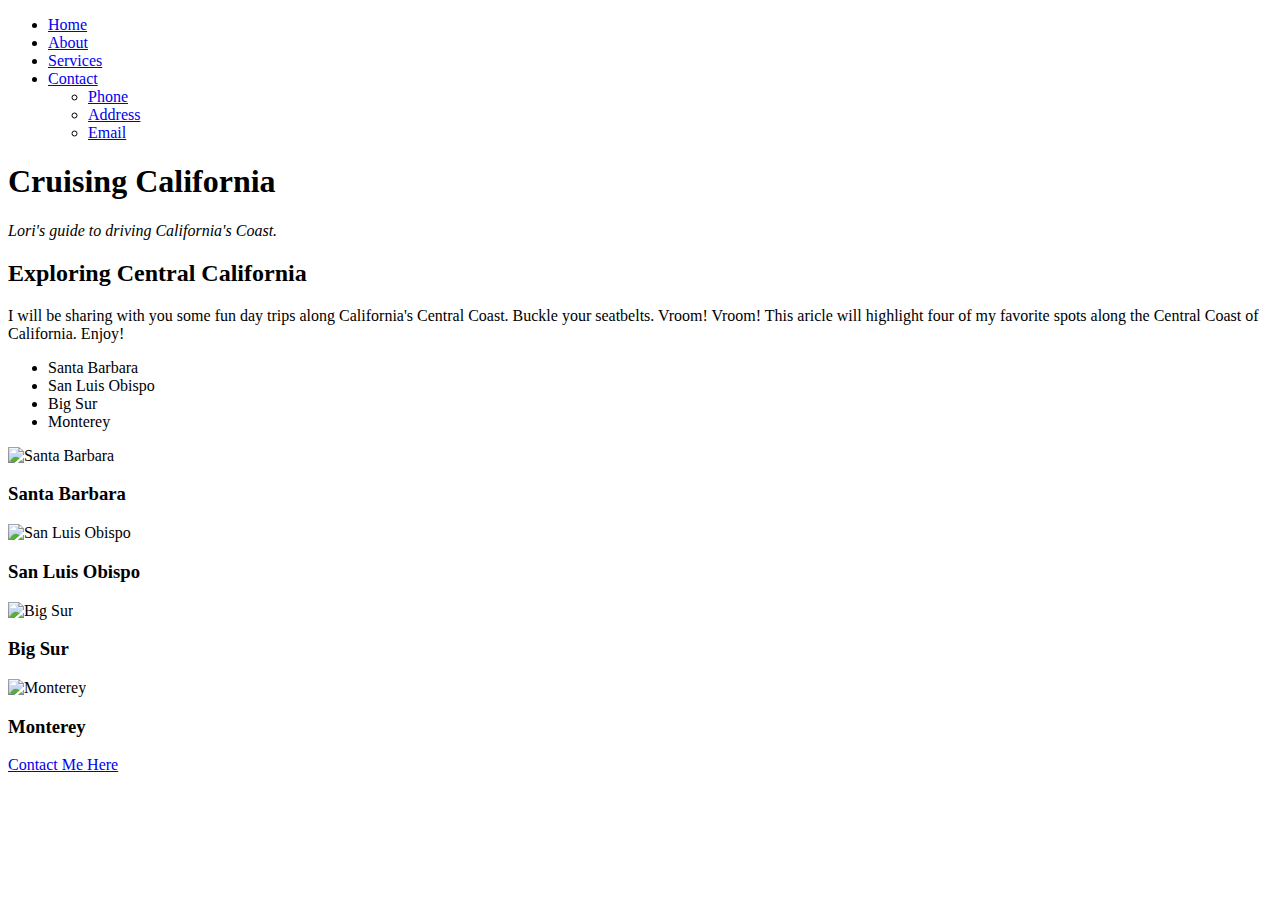
==== Unit 8/responsive.html @ 5ce15a1c "Update responsive.html" ====
<!DOCTYPE html>
<html>
<head> 
	<meta name="viewport" content="width=device-width, initial-scale=1, minimum-scale=370 , maximum-scale=1600 ">
	<title>Exploring California</title>
	<link rel="stylesheet" type="text/css" href="restyle.css">
	<link href='http://fonts.googleapis.com/css?family=Yellowtail|Open+Sans+Condensed:300,300italic,700' rel='stylesheet' type='text/css'>
</head>

<body>
	<header>
	        <nav>
		        <ul>
        			<li class="home sub"><a class="active" href="#">Home</a>
        			<li><a href="#">About</a></li>
				<!-- <li class="services"><a href="#">Services</a></li> -->
				<li class="services"><a href="#">Services</a></li>
	            		<li class="contact sub"><a href="#">Contact</a>
					<ul>
				                <li><a href="#">Phone</a></li>
				                <li><a href="#">Address</a></li>
				                <li><a href="#">Email</a></li>
					</ul>
				</li>
			</ul>
	        </nav>
	</header>
	<h1>Cruising California</h1>
	<!--  <img src="images2/sailboat.JPG" alt="sailboat" style="width:375px;height:375px"> -->
	<p><i>Lori's guide to driving California's Coast.</i></p>
	<h2>Exploring Central California</h2>
	<p>I will be sharing with you some fun day trips along California's Central Coast. Buckle your seatbelts. Vroom! Vroom! This aricle will highlight four of my favorite spots along the Central Coast of California. Enjoy!</p>
	<ul> 
	        <li>Santa Barbara</li>
	        <li>San Luis Obispo</li> 
	        <li>Big Sur</li>
	        <li>Monterey</li>
        </ul>
	<div id="wrapper" class="clearfix">
		<div class="image1">
			<img src="images2/SB1.jpg" alt="Santa Barbara">
			<h3>Santa Barbara</h3>
		</div>
		<div class="image1">
			<img src="images2/SLO4.jpg" alt="San Luis Obispo">
			<h3>San Luis Obispo</h3>
		</div>
		<div class="image1">
			<img src="images2/bigsur1.jpg" alt="Big Sur" style="width:300px;height:200px">
			<h3>Big Sur</h3>
		</div>
		<div class="image1">
			<img src="images2/mont1.jpg" alt="Monterey" style="width:300px;height:200px">
			<h3>Monterey</h3>
		</div>
	</div>
	<a href="Contact Me Here">Contact Me Here </a>
</body>
</html>
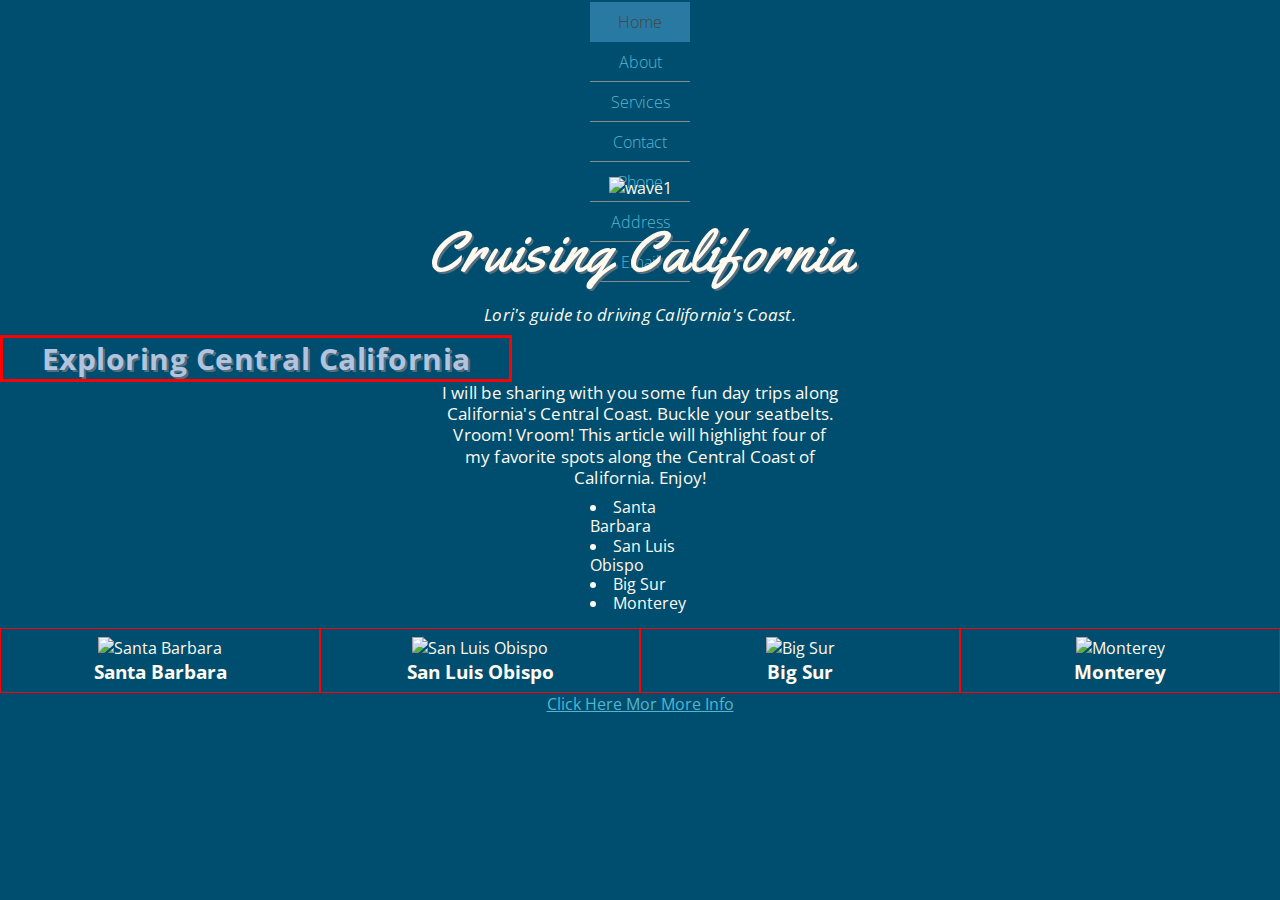
==== commit 71b2ec3a: "jpg" ====
--- a/Unit 8/responsive.html
+++ b/Unit 8/responsive.html
@@ -9,6 +9,7 @@
 
 <body>
 	<header>
+	<div class="wrapper clearfix">
 	        <nav>
 		        <ul>
         			<li class="home sub"><a class="active" href="#">Home</a>
@@ -23,13 +24,17 @@
 					</ul>
 				</li>
 			</ul>
-	        </nav>
+	        </nav>      
 	</header>
+	<img src="images2/wave1.jpg" alt="wave1" style="">
 	<h1>Cruising California</h1>
-	<!--  <img src="images2/sailboat.JPG" alt="sailboat" style="width:375px;height:375px"> -->
 	<p><i>Lori's guide to driving California's Coast.</i></p>
+
+	<div class=container4>
 	<h2>Exploring Central California</h2>
-	<p>I will be sharing with you some fun day trips along California's Central Coast. Buckle your seatbelts. Vroom! Vroom! This aricle will highlight four of my favorite spots along the Central Coast of California. Enjoy!</p>
+	</div>
+
+	<p>I will be sharing with you some fun day trips along California's Central Coast. Buckle your seatbelts. Vroom! Vroom! This article will highlight four of my favorite spots along the Central Coast of California. Enjoy!</p>
 	<ul> 
 	        <li>Santa Barbara</li>
 	        <li>San Luis Obispo</li> 
@@ -46,14 +51,16 @@
 			<h3>San Luis Obispo</h3>
 		</div>
 		<div class="image1">
-			<img src="images2/bigsur1.jpg" alt="Big Sur" style="width:300px;height:200px">
+			<img src="images2/bigsur1.jpg" alt="Big Sur">
 			<h3>Big Sur</h3>
 		</div>
 		<div class="image1">
-			<img src="images2/mont1.jpg" alt="Monterey" style="width:300px;height:200px">
+			<img src="images2/mont1.jpg" alt="Monterey">
 			<h3>Monterey</h3>
 		</div>
 	</div>
-	<a href="Contact Me Here">Contact Me Here </a>
+
+	<a href="Click Here for more info">Click Here Mor More Info</a>
+
 </body>
 </html>
--- a/Unit 8/restyle.css
+++ b/Unit 8/restyle.css
@@ -0,0 +1,180 @@
+@import url(http://fonts.googleapis.com/css?family=Yellowtail|Open+Sans+Condensed:300);
+* { margin:0; padding:0; box-sizing:border-box; }
+
+
+body{
+	color:#FFFAF0;
+	background-color:  #004E6F;
+	text-align: center; 
+	font-family: "Open Sans Condensed", sans-serif;	
+}
+
+header {
+  	padding-top: .1em;
+  	width: 100%;
+
+
+}
+
+
+nav ul {
+    list-style: none;
+    background-color: transparent;
+    text-align: center;
+}
+
+nav li {
+    font-family: 'Open Sans Condensed', sans-serif;
+    font color: #004E6F;
+    font-weight: 300;
+    font-size: 1em;
+    line-height: 40px;
+    height: 40px;
+    border-bottom: 1px solid #888;
+}
+   
+nav a {
+    text-decoration: none;
+    color: #FFFAF0;
+    display: block;
+    transition: .3s background-color;
+}
+   
+nav a:hover {
+    background-color: #005C7A;
+}
+   
+nav a.active {
+    background-color:  #297AA3;
+    color: #444;
+    cursor: default;
+}
+
+h1{
+	font-size:60px;
+	font-weight: normal;
+	letter-spacing: 1px;
+	padding: .2em ;
+	color:#FFFAF0;
+	font-style: ;
+    font-family: "Yellowtail", cursive;
+    text-shadow: 2px 2px #566D7E;
+    background-color: ;
+ 
+
+}
+
+
+
+	
+img { 
+   border:none; 
+   max-width: 100%;
+
+}
+
+
+p{
+	font-family: 'Open Sans Condensed', sans-serif;
+	font-weight: normal;
+	font-size: 17px;
+    letter-spacing: .25px;
+    line-height: 125%;
+    margin: 0 auto 10px;
+    width: 400px;
+    background-repeat: repeat-y;
+    background-position: top center;
+    background-color: ;
+    
+
+}
+
+
+h2{
+	font-size: 30px;
+	letter-spacing: .50px;
+	color:#B0C4DE;
+	font-style: ;
+	text-shadow: 2px 2px #566D7E;
+	background-color: ;
+	border-color: red;
+	border-style: solid;
+	width: 40%;
+}
+
+ul{
+	padding:0;
+	list-style-position:inside;
+	line-height: 120%;
+	letter-spacing: normal;
+	text-align: left;
+	width: 100px;
+	margin: 0 auto 15px;
+	background-color: none;
+
+
+}
+
+
+a:link {
+	color:#54B5D1;
+	background-color:transparent;
+}
+a:hover {
+    color: #297AA3;
+}
+
+
+div.fullWidth {
+  width: 25%;
+}
+
+.clearfix:after{
+  visibility: hidden;
+  display: block;
+  font-size: 0;
+  content: "";
+  clear: both;
+  height:0;
+}
+
+.image1 {
+ 	padding: .5em;
+	width: 25%;
+	float: left;
+ 	border-width: 1px;
+ 	border-color: red;
+ 	border-style: solid;
+ }
+
+@media screen and (max-width: 375px) {
+    nav li {
+      border-bottom: none;
+      height: 45px;
+      line-height: 50px;
+      font-size: 1.1em;
+      width: 25%;
+   
+    }
+   
+    nav li {
+      display: inline-block;
+      margin-right: -4px;
+    }
+   
+     nav li ul {
+      position: absolute;
+      display: none;
+      width: inherit;
+    }
+
+    nav li:hover ul {
+      display: block;
+    }
+
+    nav li ul li {
+      display: block;
+    }
+    nav li li {
+    font-size: 1.2em;
+}
